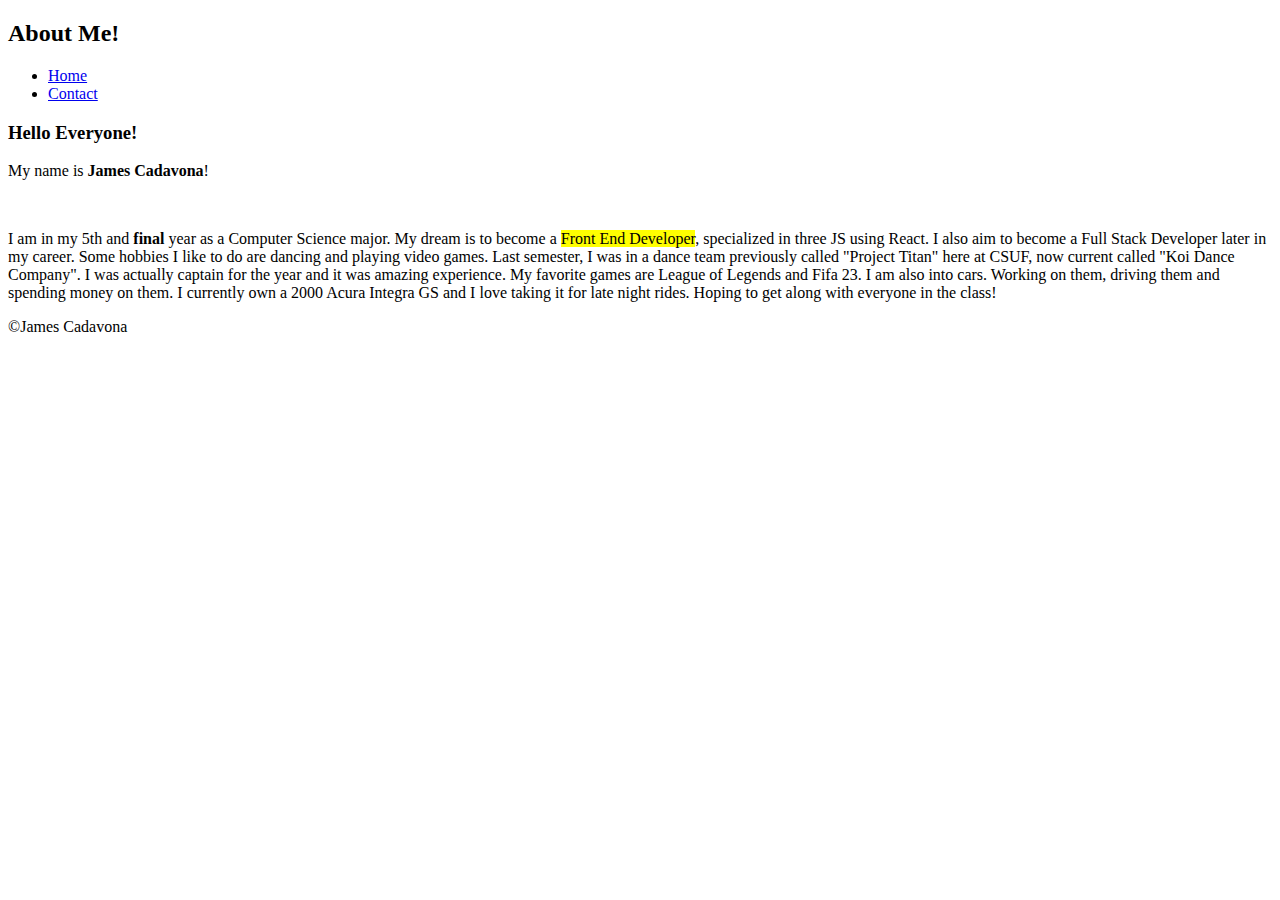
==== about.html @ 0ac2d00d "Finished" ====
<!DOCTYPE html>
<html>
    <head>
        <title>About</title>
    </head>
    <body>
        <head>
            <h2>About Me!</h2>
        </head>
        <nav>
            <ul>
                <li><a href="index.html">Home</a></li>
                <li><a href="contact.html">Contact</a></li>
            </ul>
        </nav>
        <main>
            <h3>Hello Everyone!</h3>
            <p>My name is <b>James Cadavona</b>!</p>
            <br>
            <p>I am in my 5th and <strong>final</strong> year as a Computer Science
                major. My dream is to become a <mark>Front End Developer</mark>, specialized in
                three JS using React. I also aim to become a Full Stack Developer
                later in my career. Some hobbies I like to do are dancing and playing
                video games. Last semester, I was in a dance team previously called "Project Titan" here at CSUF,
                 now current called "Koi Dance Company". I was actually captain for the year and it was
                 amazing experience. My favorite games are League of Legends and Fifa 23. I am also into cars.
                 Working on them, driving them and spending money on them. I currently
                  own a 2000 Acura Integra GS and I love taking it for late night rides.
                  Hoping to get along with everyone in the class!
            </p>
        </main>
    </body>
    <footer>
        &copy;James Cadavona
    </footer>
</html>
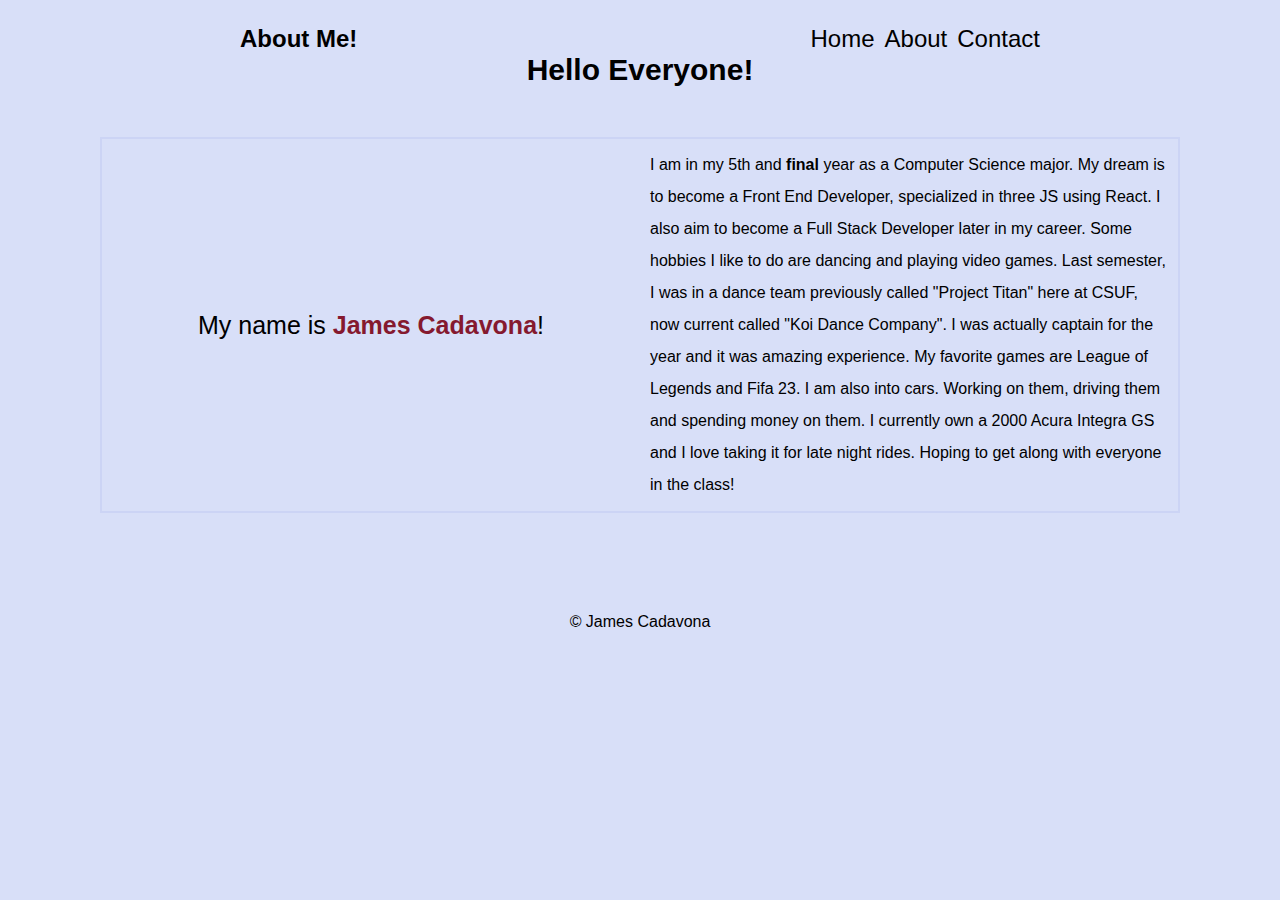
==== commit 94f118a4: "Exercise 2" ====
--- a/about.html
+++ b/about.html
@@ -2,35 +2,48 @@
 <html>
     <head>
         <title>About</title>
+        <link rel="stylesheet" href="style.css">
     </head>
     <body>
-        <head>
-            <h2>About Me!</h2>
-        </head>
-        <nav>
-            <ul>
-                <li><a href="index.html">Home</a></li>
-                <li><a href="contact.html">Contact</a></li>
-            </ul>
-        </nav>
-        <main>
-            <h3>Hello Everyone!</h3>
-            <p>My name is <b>James Cadavona</b>!</p>
-            <br>
-            <p>I am in my 5th and <strong>final</strong> year as a Computer Science
-                major. My dream is to become a <mark>Front End Developer</mark>, specialized in
-                three JS using React. I also aim to become a Full Stack Developer
-                later in my career. Some hobbies I like to do are dancing and playing
-                video games. Last semester, I was in a dance team previously called "Project Titan" here at CSUF,
-                 now current called "Koi Dance Company". I was actually captain for the year and it was
-                 amazing experience. My favorite games are League of Legends and Fifa 23. I am also into cars.
-                 Working on them, driving them and spending money on them. I currently
-                  own a 2000 Acura Integra GS and I love taking it for late night rides.
-                  Hoping to get along with everyone in the class!
-            </p>
+        <header>
+            <div class="nav__container">
+                <h2 class="home__title">About Me!</h2>
+                <nav>
+                    <ul class="nav__links">
+                        <li class="nav__link"><a class="nav__text" href="index.html">Home</a></li>
+                        <li class="nav__link"><a class="nav__text" href="about.html">About</a></li>
+                        <li class="nav__link"><a class="nav__text" href="contact.html">Contact</a></li>
+                    </ul>
+                </nav>
+            </div>
+        </header>
+
+        <main id="about__section">
+            <h3 class="about__title">Hello Everyone!</h3>
+            <div class="split__about">
+                <div class="left__column">
+                    <p class="sub__title--about">My name is <b class="primary">James Cadavona</b >!</p>
+                    <br>
+                </div>
+                <div class="right__column">
+                    <p class="about__text">I am in my 5th and <strong>final</strong> year as a Computer Science
+                        major. My dream is to become a <mark>Front End Developer</mark>, specialized in
+                        three JS using React. I also aim to become a Full Stack Developer
+                        later in my career. Some hobbies I like to do are dancing and playing
+                        video games. Last semester, I was in a dance team previously called "Project Titan" here at CSUF,
+                         now current called "Koi Dance Company". I was actually captain for the year and it was
+                         amazing experience. My favorite games are League of Legends and Fifa 23. I am also into cars.
+                         Working on them, driving them and spending money on them. I currently
+                          own a 2000 Acura Integra GS and I love taking it for late night rides.
+                          Hoping to get along with everyone in the class!
+                    </p>
+                </div>
+            </div>
+            
         </main>
+        <footer>
+            &copy; James Cadavona
+        </footer>
     </body>
-    <footer>
-        &copy;James Cadavona
-    </footer>
+
 </html>--- a/style.css
+++ b/style.css
@@ -0,0 +1,329 @@
+* {
+    margin: 0;
+    padding: 0;
+    box-sizing: border-box;
+    background-color: #d8dff8;
+    font-family: "Gill Sans Extrabold", sans-serif;
+}
+
+
+header {
+    margin: 0 auto;
+    max-width: 1440px;
+}
+
+
+body {
+  max-width: 100vw;
+  overflow-x: hidden;
+}
+
+/* COLORS */
+
+ /*
+
+Background Color
+    color: #d8dff8;
+
+Text Color
+    color: #000000;
+
+Primary Color
+    color: #85192f;
+
+Secondary Color
+    color: #ccd4f5;
+
+Accent Color
+    color: #48ce27;
+
+*/
+
+.primary {
+    color: #85192f;
+}
+
+/* Navigation */
+
+.nav__container {
+    margin-top: 50px;
+    display: flex;
+    width: 100%;
+    align-items: center;
+    justify-content: space-between;
+}
+
+.home__title {
+    text-align: left;
+    cursor: default;
+    font-size: 24px;
+    
+}
+
+ul {
+    display: flex;
+}
+
+li {
+    list-style-type: none;
+    margin-left: 10px;
+}
+
+a {
+    text-decoration: none;
+}
+
+.nav__links {   
+    justify-content: flex-end;
+}
+
+.nav__link {
+    font-size: 18px;
+}
+
+.nav__text:hover {
+    color: #85192f;
+}
+
+.nav__text:active {
+    color: #48ce27;
+}
+
+.nav__link a {
+    text-decoration: none;
+    position: relative;
+}
+
+.nav__link a::before {
+    content: "";
+    position: absolute;
+    bottom: -2px;
+    left: 0;
+    width: 0;
+    height: 3px;
+    background-color: #48ce27;
+    transition: width 0.3s ease;
+}
+
+.nav__link a:hover::before {
+    width: 100%;
+}
+
+.nav__text {
+    color: #000000;
+    font-size: 24px;
+}
+
+/* Home */
+
+#home__section {
+    text-align: center;
+    margin-top: 25px;
+}
+
+.home__img--container {
+    border: 2px solid #ccd4f5;
+    display: inline-block;
+    padding: 10px;
+}
+
+.home__img {
+    max-width: 750px;
+    height: 100 auto;
+}
+
+/* About */
+
+.about__title {
+    font-size: 30px;
+    text-align: center;
+    color: #000000;
+}
+
+.split__about {
+    display: flex;
+    justify-content: space-between;
+    margin: 0 auto;
+    margin-top: 50px;
+    border: 2px solid #ccd4f5;
+    padding: 10px;
+    max-width: 1080px;
+
+}
+
+.left__column {
+    flex: 1;
+    margin-right: 20px;
+    font-size: 25px;
+    display: flex;
+    justify-content: center;
+    align-items: center;
+}
+
+.right__column {
+    flex: 1;
+}
+
+.about__text {
+    line-height: 2;
+}
+
+/* Contact */
+
+#contact__section {
+    text-align: center;
+    margin: 0 auto;
+    max-width: 600px;
+}
+
+.contact__title {
+    font-size: 24px;
+    color: #000000;
+}
+
+label {
+    display: block;
+    margin-top: 10px;
+    font-weight: bold;
+    color: #333;
+}
+
+input[type="text"] {
+    width: 100%;
+    padding: 10px;
+    margin-top: 5px;
+    border: 1px solid #ccd4f5;
+    border-radius: 5px;
+    font-size: 16px;
+}
+
+button {
+    margin-top: 5px;
+    background-color: #ccd4f5;
+    color: #000000;
+    border: none;
+    border-radius: 5px;
+    font-size: 18px;
+    cursor: pointer;
+}
+
+button:hover {
+    background-color: #0056b3;
+}
+
+blockquote {
+    margin: 20px 0;
+    padding: 10px;
+    background-color: #ccd4f5;
+}
+
+blockquote cite {
+    font-style: italic;
+    color: #000000;
+}
+
+
+.random {
+    font-size: 20px;
+    color: #000000;
+}
+
+video {
+    max-width: 100%;
+    height: auto;
+    border: 2px solid #ccd4f5;
+    display: inline-block;
+}
+
+.lol {
+    margin-top:25px;
+    font-size: 52px;
+}
+/* Footer */
+
+footer {
+    width: 100%;
+    margin: 0 auto;
+    margin-top: 100px;
+    max-width: 1080px;
+    text-align: center;
+}
+
+
+/* Responsiveness */
+
+@media screen and (max-width: 1440px) {
+    header {
+        text-align: left;
+    }
+
+    .nav__container {
+        margin: 0 auto;
+        margin-top: 25px;
+        flex-direction: row;
+        justify-content: space-between;
+        align-items: center;
+        max-width: 800px;
+    }
+}
+
+@media screen and (max-width: 800px) {
+
+    .nav__container {
+        margin: 0 auto;
+        margin-top: 25px;
+        flex-direction: row;
+        justify-content: space-between;
+        align-items: center;
+        max-width: 400px;
+    }
+
+    .about__title {
+        margin-top: 45px;
+    }
+
+    .about__text {
+        font-size: 12px;
+    }
+
+    .home__img {
+        max-width: 500px;
+    }
+}
+
+@media screen and (max-height: 700px) {
+    footer {
+        margin-bottom: 5px;
+    }
+}
+
+@media screen and (max-width: 600px) {
+    .nav__container {
+        margin: 0 auto;
+        margin-top: 15px;
+        margin-bottom: 30px;
+    }
+
+    .contact__title {
+        margin-bottom: 30px;
+    }
+
+    .contact__sub--title {
+        margin-bottom: 45px;
+    }
+}
+
+@media screen and (max-width: 400px) {
+
+    .nav__container {
+        max-width: 300px;
+    }
+
+    .home__title {
+        font-size: 15px;
+    }
+
+    .home__img {
+        max-width: 250px;
+    }
+}